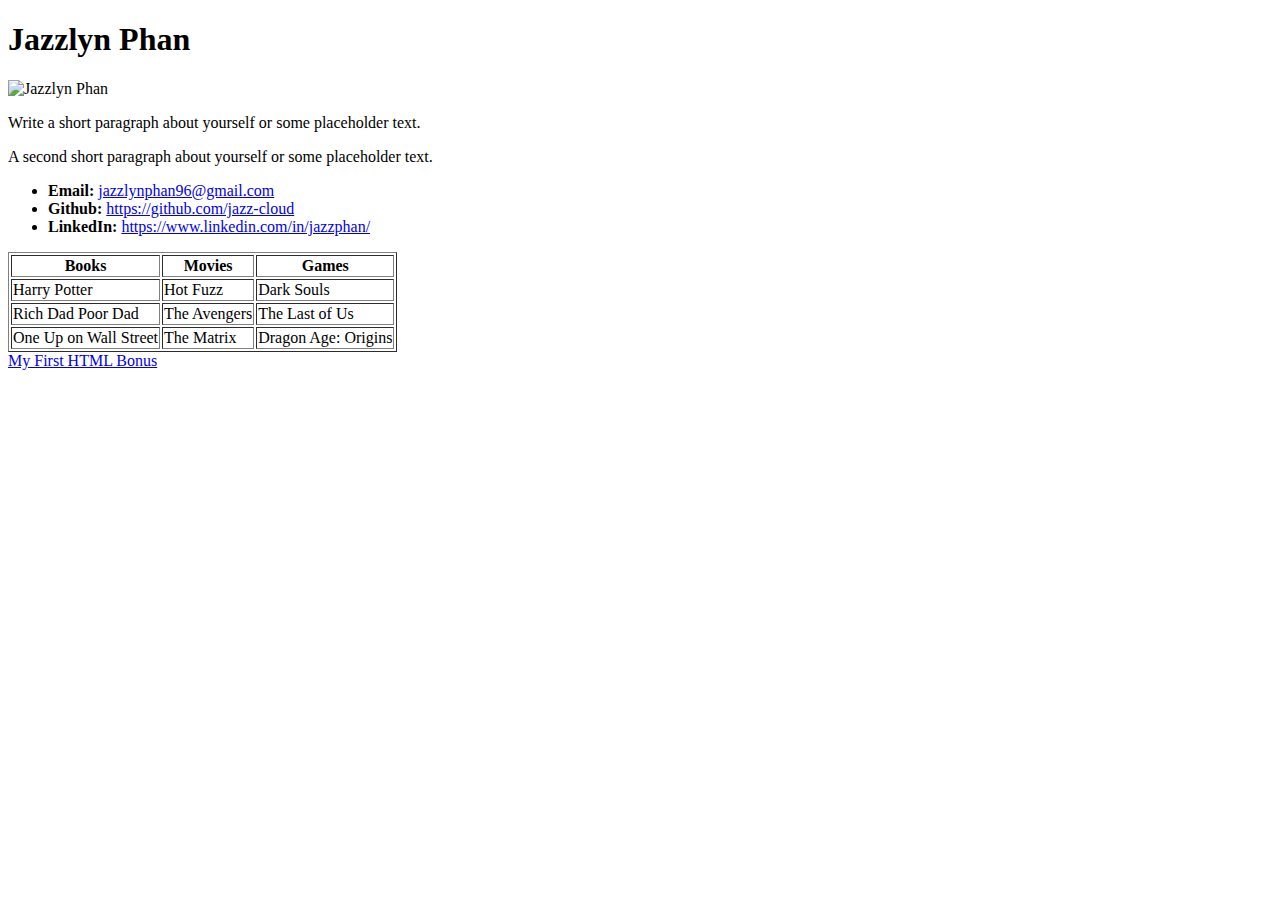
==== index.html @ a5670866 "added index.html remove README.md" ====
<!DOCTYPE html>
<html lang="en-us">

<head>
    <meta charset="UTF-8">
    <title>Jazz Phan</title>
</head>

<body>
    <h1>Jazzlyn Phan</h1>
    <img width="200" src="https://i.pinimg.com/originals/62/b0/30/62b030e0d1f53810443038c0ff26b5c9.png"
        alt="Jazzlyn Phan">
    <p>Write a short paragraph about yourself or some placeholder text.</p>
    <p>A second short paragraph about yourself or some placeholder text.</p>
    <ul>
        <li><strong>Email:</strong> <a href="#">jazzlynphan96@gmail.com</a></li>
        <li><strong>Github:</strong> <a href="#">https://github.com/jazz-cloud</a></li>
        <li><strong>LinkedIn:</strong> <a href="#">https://www.linkedin.com/in/jazzphan/</a></li>
    </ul>
    <table border="1">
        <tr>
            <th>Books</th>
            <th>Movies</th>
            <th>Games</th>
        </tr>
        <tr>
            <td>Harry Potter</td>
            <td>Hot Fuzz</td>
            <td>Dark Souls</td>
        </tr>
        <tr>
            <td>Rich Dad Poor Dad</td>
            <td>The Avengers</td>
            <td>The Last of Us</td>
        </tr>
        <tr>
            <td>One Up on Wall Street</td>
            <td>The Matrix</td>
            <td>Dragon Age: Origins</td>
        </tr>
    </table>
    <!-- Bonus link to last class page -->
    <a href="../../../../1/Activities/04-Stu_MyFirst_HTML/Solved/my-first-bonus.html">My First HTML Bonus</a>
</body>

</html>
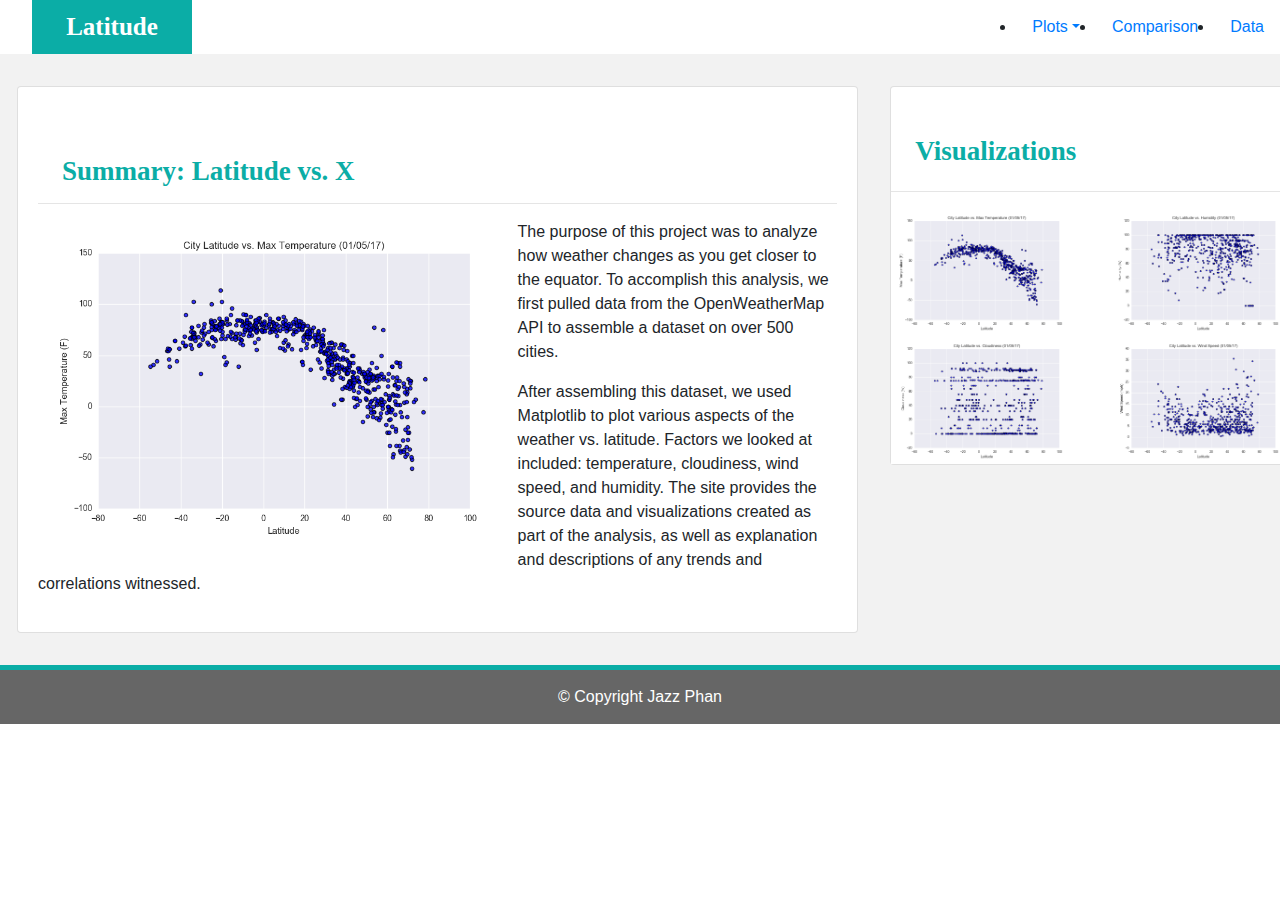
==== commit 57e669d2: "final" ====
--- a/index.html
+++ b/index.html
@@ -1,46 +1,102 @@
 <!DOCTYPE html>
-<html lang="en-us">
-
+<html lang="en">
 <head>
-    <meta charset="UTF-8">
-    <title>Jazz Phan</title>
-</head>
-
-<body>
-    <h1>Jazzlyn Phan</h1>
-    <img width="200" src="https://i.pinimg.com/originals/62/b0/30/62b030e0d1f53810443038c0ff26b5c9.png"
-        alt="Jazzlyn Phan">
-    <p>Write a short paragraph about yourself or some placeholder text.</p>
-    <p>A second short paragraph about yourself or some placeholder text.</p>
-    <ul>
-        <li><strong>Email:</strong> <a href="#">jazzlynphan96@gmail.com</a></li>
-        <li><strong>Github:</strong> <a href="#">https://github.com/jazz-cloud</a></li>
-        <li><strong>LinkedIn:</strong> <a href="#">https://www.linkedin.com/in/jazzphan/</a></li>
-    </ul>
-    <table border="1">
-        <tr>
-            <th>Books</th>
-            <th>Movies</th>
-            <th>Games</th>
-        </tr>
-        <tr>
-            <td>Harry Potter</td>
-            <td>Hot Fuzz</td>
-            <td>Dark Souls</td>
-        </tr>
-        <tr>
-            <td>Rich Dad Poor Dad</td>
-            <td>The Avengers</td>
-            <td>The Last of Us</td>
-        </tr>
-        <tr>
-            <td>One Up on Wall Street</td>
-            <td>The Matrix</td>
-            <td>Dragon Age: Origins</td>
-        </tr>
-    </table>
-    <!-- Bonus link to last class page -->
-    <a href="../../../../1/Activities/04-Stu_MyFirst_HTML/Solved/my-first-bonus.html">My First HTML Bonus</a>
-</body>
-
-</html>+    <meta charset="UTF-8" />
+    <meta name="viewport" content="width=device-width, initial-scale=1.0" />
+    <title>Bootstrap Visualisation Dataset</title>
+    <link rel="stylesheet" href="https://stackpath.bootstrapcdn.com/bootstrap/4.3.1/css/bootstrap.min.css"
+        integrity="sha384-ggOyR0iXCbMQv3Xipma34MD+dH/1fQ784/j6cY/iJTQUOhcWr7x9JvoRxT2MZw1T" crossorigin="anonymous" />
+    <script src="https://code.jquery.com/jquery-3.3.1.slim.min.js"
+        integrity="sha384-q8i/X+965DzO0rT7abK41JStQIAqVgRVzpbzo5smXKp4YfRvH+8abtTE1Pi6jizo"
+        crossorigin="anonymous"></script>
+    <script src="https://cdnjs.cloudflare.com/ajax/libs/popper.js/1.14.7/umd/popper.min.js"
+        integrity="sha384-UO2eT0CpHqdSJQ6hJty5KVphtPhzWj9WO1clHTMGa3JDZwrnQq4sF86dIHNDz0W1"
+        crossorigin="anonymous"></script>
+    <script src="https://stackpath.bootstrapcdn.com/bootstrap/4.3.1/js/bootstrap.min.js"
+        integrity="sha384-JjSmVgyd0p3pXB1rRibZUAYoIIy6OrQ6VrjIEaFf/nJGzIxFDsf4x0xIM+B07jRM"
+        crossorigin="anonymous"></script>
+    <link rel="stylesheet" href="style.css" />
+    </head>
+    <body>
+        <nav class="navbar navbar-expand-lg navbar-light bg-light narvar-text">
+            <a class="navbar-brand latitude heading_text" href="landing.html"><b>Latitude</b></a>
+            <button class="navbar-toggler" type="button" data-toggle="collapse" data-target="#navbarNavDropdown"
+                aria-controls="navbarNavDropdown" aria-expanded="false" aria-label="Toggle navigation">
+                <span class="navbar-toggler-icon "></span>
+            </button>
+            <div class="collapse navbar-collapse nav-left" id="navbarNavDropdown"></div>
+            <ul class="nav navbar-nav ml-auto"></ul>
+            <li class="nav-item dropdown">
+                <a class="nav-link dropdown-toggle" href="#" id="navbarDropdownMenuLink" data-toggle="dropdown" aria-haspopup="true"
+                    aria-expanded="false"> Plots</a>
+                <div class="dropdown-menu" aria-labelledby="navbarDropdownMenuLink">
+                    <a class="dropdown-item" href="max_temp.html">Max Temperature</a>
+                    <a class="dropdown-item" href="humidity.html">Humidity</a>
+                    <a class="dropdown-item" href="cloudiness.html">Cloudiness</a>
+                    <a class="dropdown-item" href="wind_speed.html">Wind Speed</a>
+                </div>
+                </li>
+                <li class="nav-item active">
+                    <a class="nav-link" href="comparisons.html">Comparison <span class="sr-only">(current)</span></a>
+                </li>
+                <li class="nav-item active">
+                    <a class="nav-link" href="data.html">Data</a>
+                </li>
+                </ul>
+                </div>
+        </nav>
+        <div class="row background">
+            <div class="col-md-4 col-lg-8 card-padding">
+                <div class="card">
+                    <div class="card-body">
+                        <h5><b>Summary: Latitude vs. X</b></h5>
+                        <hr />
+                        <img class="card-img-summary" src="Resources\assets\images\Fig1.png" alt="Max Temperature" />
+                        <span>
+                            <p>The purpose of this project was to analyze how weather changes as you get closer to the equator.
+                                To accomplish this analysis, we first pulled data from the OpenWeatherMap API to assemble a
+                                dataset on over 500 cities.</p>
+                            <p>After assembling this dataset, we used Matplotlib to plot various aspects of the weather vs.
+                                latitude. Factors we looked at included: temperature, cloudiness, wind speed, and humidity. The
+                                site provides the source data and visualizations created as part of the analysis, as well as
+                                explanation and descriptions of any trends and correlations witnessed.</p>
+                        </span>
+                    </div>
+                </div>
+            </div>
+            <div class="col-md-2 col-lg-4 card-padding">
+                <div class="card">
+                    <h4><b>Visualizations</b></h4>
+                    <hr />
+                    <div class="row">
+                        <div class="col-sm-3 col-md-6">
+                            <a href="max_temp.html">
+                                <img class="img-fluid" src="Resources\assets\images\Fig1.png" alt="Max Temperature" />
+                            </a>
+                        </div>
+                        <div class="col-sm-3 col-md-6">
+                            <a href="humidity.html">
+                                <img class="img-fluid" src="Resources\assets\images\Fig2.png" alt="Humidity" />
+                            </a>
+                        </div>
+                        <div class="col-sm-3 col-md-6">
+                            <a href="cloudiness.html">
+                                <img class="img-fluid" src="Resources\assets\images\Fig3.png" alt="Cloudiness" />
+                            </a>
+                        </div>
+                        <div class="col-sm-3 col-md-6">
+                            <a href="wind_speed.html">
+                                <img class="img-fluid" src="Resources\assets\images\Fig4.png" alt="Wind Speed" />
+                            </a>
+                        </div>
+                    </div>
+                </div>
+            </div>
+    </div>
+    </body>
+    
+    <footer>
+        © Copyright Jazz Phan
+    </footer>
+    
+    </html>--- a/style.css
+++ b/style.css
@@ -0,0 +1,135 @@
+.description-content {
+  margin-top: 30px;
+  margin-bottom: 60px;
+  padding: 10px 30px 5px;
+  color: black;
+  background-color: white;
+}
+
+.narvar-text {
+  background-color: white !important;
+  padding: 0rem;
+  padding-left: 2rem;
+}
+
+.nav-left {
+  padding-right: 4rem;
+}
+
+.nav-right {
+  height: 100%;
+}
+
+.latitude {
+  background-color: #0bada6;
+  color: white;
+  font-size: 25px;
+}
+
+.heading_text {
+  font-family: serif;
+  padding: 0.5rem;
+  color: #ffffff !important;
+  height: 100%;
+  width: 10rem;
+  font-weight: bold;
+  text-align: center;
+  margin: 0;
+}
+
+.background {
+  background-color: #f2f2f2;
+  justify-content: space-evenly;
+}
+
+.card-img-summary {
+  float: left;
+  width: 60%;
+  height: 60%;
+}
+
+.card-padding {
+  padding: 2rem 0rem 2rem 2rem;
+}
+
+.data-card-padding {
+  padding-top: 3rem;
+  padding-left: 6rem;
+  padding-right: 5rem;
+  padding-bottom: 8rem;
+}
+
+h4 {
+  color: #0bada6;
+  font-family: serif;
+  padding: 3rem 1.5rem 0;
+  font-size: 27px;
+}
+
+h5 {
+  color: #0bada6;
+  font-family: serif;
+  padding: 3rem 1.5rem 0;
+  font-size: 27px;
+}
+
+h6 {
+  color: #0bada6;
+  font-family: serif;
+  padding: 3rem 1.5rem 0;
+  font-size: 25px;
+  text-align: center;
+}
+
+footer {
+  text-align: center;
+  color: white;
+  background-color: #666666;
+  padding: 15px;
+  border-top-style: solid;
+  border-top-color: #0bada6;
+  border-top-width: 5px;
+}
+
+ul {
+  list-style: none;
+}
+
+.img-viz {
+  border-style: solid;
+  border-color: #0bada6;
+  border-width: medium;
+}
+
+.com-img {
+  margin: 0rem 3rem 2rem 3rem;
+}
+@media (max-width: 990px) {
+  .navbar-expand-lg {
+    background-color: #0bada6 !important;
+  }
+
+  .navbar {
+    max-height: none;
+    padding: inherit;
+  }
+  .navbar div {
+    margin: inherit;
+    background-color: white;
+  }
+  .navbar-brand {
+    padding: 10px;
+  }
+  button {
+    margin-right: 30px;
+  }
+
+  .navbar-light .navbar-toggler {
+    color: #888888;
+    border-color: #dddddd;
+  }
+
+  .card-padding-2 {
+    padding: 3 0;
+  }
+}
